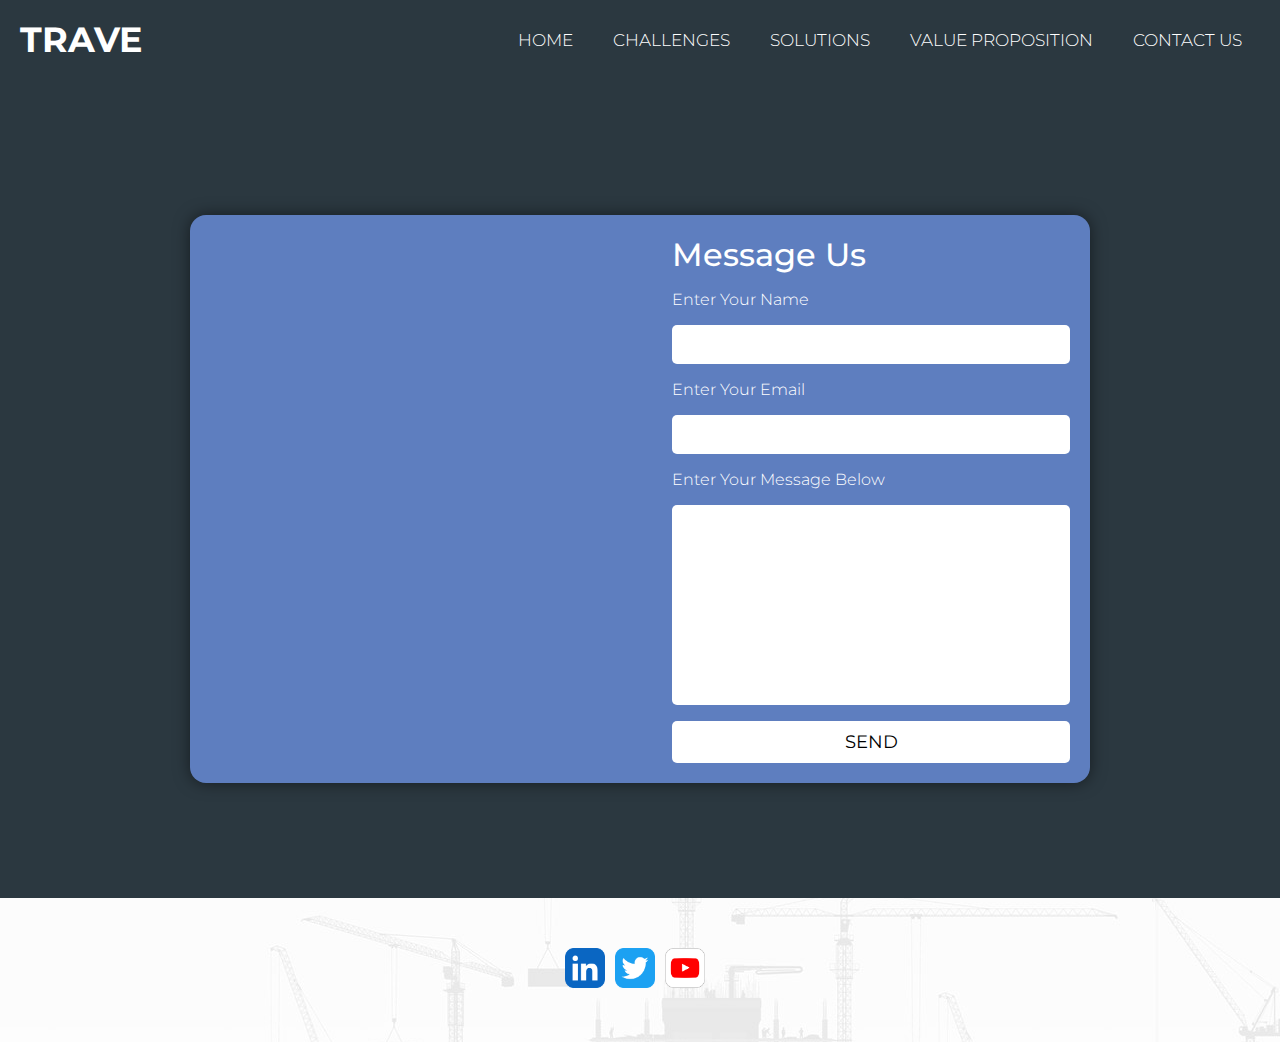
==== contact.html @ 558cd007 "upd: map position" ====
<!DOCTYPE html>
<html lang="en">

<head>
    <meta charset="UTF-8">
    <meta http-equiv="X-UA-Compatible" content="IE=edge">
    <meta name="viewport" content="width=device-width, initial-scale=1.0">
    <meta name="description" content="Trave, digital tranformation for construction companies">
    <meta name="keywords" content="digital transformation, construction, project management, AI">

    <!-- Link to CSS -->
    <link rel="stylesheet" href="assets/css/style.css">
    <link rel="stylesheet" href="https://cdnjs.cloudflare.com/ajax/libs/font-awesome/5.15.3/css/all.min.css" />
    <!-- Page Title -->
    <title>Contact Us</title>
</head>

<body>
    <!-- This is the header -->
    <header>
        <!-- This is the navigation menu -->
        <nav class="nav">
            <input type="checkbox" id="check">
            <label for="check" class="checkbtn">
                <i class="fas fa-bars"></i>
            </label>
            <!-- Logo -->
            <label class="logo">TRAVE</label>
            <ul>
                <li><a href="index.html" class="active" aria-label="This link navigates you to the home page">Home</a>
                </li>
                <li><a href="index.html#challenges-section"
                        aria-label="This link navigates you to the challenges section on the home page">Challenges</a>
                </li>
                <li><a href="index.html#solution-section"
                        aria-label="This link navigates you to the solutions section on the home page">Solutions</a>
                </li>
                <li><a href="index.html#value-prop-section"
                        aria-label="This link navigates you to the value proposition section on the home page">Value
                        Proposition</a></li>
                <li><a href="contact.html" aria-label="This link navigates you to the contact page">Contact Us</a></li>
            </ul>
        </nav>
        <!-- Contact Form and Map Section -->
        <section class="contact-section">
            <!-- Contact Container -->
            <div class="contact-container">
                <!-- Map -->
                <div class="map">
                    <iframe
                        src="https://www.google.com/maps/embed?pb=!1m18!1m12!1m3!1d2345.958407415889!2d-7.327250522727565!3d53.98576207248165!2m3!1f0!2f0!3f0!3m2!1i1024!2i768!4f13.1!3m3!1m2!1s0x485e0fda604d6a2d%3A0xcc70279a59d0ef69!2sTrave!5e0!3m2!1sen!2sie!4v1681338426831!5m2!1sen!2sie"
                        style="border:0;" loading="lazy" referrerpolicy="no-referrer-when-downgrade"></iframe>
                </div>
                <!-- Contact Form -->
                <div class="form-container">
                    <h3>Message Us</h3>
                    <form action="form-submission.html" class="contact-form">
                        <label for="your-name">Enter Your Name</label>
                        <input type="text" id="your-name" required>
                        <label for="your-email">Enter Your Email</label>
                        <input type="email" id="your-email" required>
                        <label for="your-message">Enter Your Message Below</label>
                        <textarea name="" id="your-message" cols="30" rows="10"></textarea>
                        <input type="submit" value="Send" class="send-button">
                    </form>
                </div>
            </div>
        </section>
        <!-- This is the footer -->
        <footer class="footer">
            <div class="footer-left">
                <div class="footer-logo">
                </div>
                <!-- Social Media Icons and Links -->
                <div class="social-icons">
                    <a href="https://www.linkedin.com/company/traveinnovations/" target="_blank"
                        aria-label="Trave Innovations LinkedIn profile">
                        <img src="./assets/images/linkedin-app-icon.png" alt="Linkedin logo">
                    </a>
                    <a href="https://twitter.com/?lang=en" target="_blank"
                        aria-label="Trave Innovations Twitter profile">
                        <img src="./assets/images/twitter-app-icon.png" alt="Twitter logo">
                    </a>
                    <a href="https://www.youtube.com/" target="_blank" aria-label="Trave Innovations YouTube channel">
                        <img src="./assets/images/youtube-app-icon.png" alt="YouTube logo">
                    </a>

                </div>
        </footer>
</body>

</html>
---- assets/css/style.css ----
@import url('https://fonts.googleapis.com/css2?family=Montserrat:ital,wght@0,100;0,200;0,300;0,400;0,500;0,600;1,100;1,200;1,400;1,500;1,600&display=swap');

* {
    padding: 0;
    margin: 0;
    text-decoration: none;
    list-style: none;
    box-sizing: border-box;
}

body {
    font-family: Montserrat, sans-serif;
    font-weight: 300;
    color: #3a3a3a;
}

h1 {
    font-family: Montserrat, sans-serif;
    text-transform: uppercase;
    letter-spacing: 4px;
    color: #252525;
}

/* heading and logo styling */
.trave-nav-logo {
    display: inline-block;
    width: 100px;
    height: 50px;
    margin-top: 10px;
    margin-left: 10px;
    padding: 5px;
    background-image: url('./assets/images/nav-logo.png');
    background-repeat: no-repeat;
    background-size: contain;
}

/* navigation links */
nav {
    overflow: hidden;
    position: fixed;
    top: 0;
    background: #2B3840;
    height: 80px;
    width: 100%;

}

label.logo {
    color: white;
    font-size: 35px;
    line-height: 80px;
    padding: 0 20px;
    font-weight: bold;
}

nav ul {
    float: right;
    margin-right: 20px;
}

nav ul li {
    display: inline-block;
    line-height: 80px;
    margin: 0 5px;
}

nav ul li a {
    color: white;
    font-size: 17px;
    padding: 7px 13px;
    border-radius: 3px;
    text-transform: uppercase;
}

/* nav a.active, */
nav a:hover {
    background: #5E7EBF;
    transition: .5s;
}

.checkbtn {
    font-size: 30px;
    color: white;
    float: right;
    line-height: 80px;
    margin-right: 40px;
    cursor: pointer;
    display: none;
}

#check {
    display: none;
}

section {
    background-size: cover;
    height: calc(100vh - 80px);
}

/* hero image and cover text */
.hero-flexbox {
    display: flex;
    flex-direction: row;
    justify-content: center;
    align-items: center;
    background-image: url('../images/hero-image-cranes.png');
    background-repeat: no-repeat;
    background-position: center center;
    background-size: cover;
}

.l-hero-div {
    width: 50%;
    margin-left: 120px;
    text-align: left;
    box-sizing: border-box;
}

.l-hero-div h2 {
    color: #2b2b2b;
    text-align: justify;
}

.l-hero-div p {
    color: #2b2b2b;
    text-align: justify;
}

.r-hero-div {
    width: 50%;
}

.r-hero-div img {
    width: 70%;
}

.hero-image-background {
    height: 600px;
    width: 100%;

}

/* challenges section styling */
.challenges-h2 {
    text-align: center;
    padding-bottom: 20px;
    color: #2b2b2b;
}

.challenges-section {
    height: auto;
    padding: 30px;
    background-color: #2B3840;
}

/* challenges card styling */
.challenges-flexbox {
    display: flex;
    flex-wrap: wrap;
    justify-content: space-evenly;
    align-items: center;
    max-width: 1200px;
    margin: 0 auto;
}

.challenges-flexbox div {
    width: 350px;
    height: 100%;
    border-radius: 5%;
    background: #5e7ebf;
    margin: 10px;
    font-size: medium;
    display: flex;
    justify-content: center;
    align-items: center;
}

.challenge-div {
    display: flex;
    flex-direction: column;
    justify-content: center;
    align-items: center;
    padding-bottom: 10px;
}

/* challenges card image and hover styling */
.challenge-div img {
    max-width: 100%;
    height: auto;
    margin-bottom: 10px;
    border-radius: 5%;
    transition: transform .2s;
}

.challenge-div:hover {
    transform: scale(1.1);
}

.challenge-div h3 {
    color: #ffffff;
    text-align: center;
}

.challenge-div p {
    color: #ffffff;
    margin: 0.5em 0;
}

.challenges-h2 {
    font-family: Montserrat, sans-serif;
    text-transform: uppercase;
    letter-spacing: 4px;
    color: #ffffff;
    text-align: center;
    margin: 10px;
}

/* solution section styling */
.solution-section {
    height: auto;
    padding: 50px;
    background-color: #455986;
}

.solution-section img {
    width: 100%;
    height: 100%;
    float: left;
}

.solution-section-header h2,
.solution-section-header p,
.solution-section-header h3 {
    color: #ffffff;
    text-align: center;
    margin: 15px;
}

.solution-sec-flexbox {
    display: flex;
    flex-wrap: wrap;
    justify-content: space-evenly;
    align-items: center;
    max-width: 1200px;
    margin: 0 auto;
}

.solution-box-left,
.solution-box-right {
    color: #ffffff;
    width: 40%;
    display: flex;
    flex-direction: column;
    align-items: center;
}

.solution-box-left img,
.solution-box-right img {
    width: auto;
    margin-bottom: 10px;
    margin-top: 10px;
}

.solution-box-left h3,
.solution-box-right h3 {
    color: #ffffff;
    text-align: center;
    margin: 10px;
}

.solution-box-left p,
.solution-box-right p {
    color: #ffffff;
    text-align: center;
}

/* value-proposition styling */
.value-prop-section {
    padding: 30px;
    background-color: #2b3840;
    height: auto;
}

.value-prop-img {
    max-width: 100%;
    display: flex;
    align-items: center;
    height: auto;
    border-radius: 5%;
}

.value-prop-header-flexbox {
    display: flex;
    justify-content: center;
    flex-direction: row;
    margin: 0 auto;
    align-items: center;
}

.value-prop-header-flexbox div {
    flex: 1;
    font-size: medium;
}

.left-div {
    margin-left: 30px;
    text-align: center;
}

.left-div h2 {
    color: #ffffff;
    text-align: center;
    margin: 15px;
}

.left-div p {
    color: #ffffff;
    text-align: center;
    margin: 15px;
}

.right-div {
    text-align: center;
}


.value-prop-step-flexbox {
    display: flex;
    justify-content: center;
    align-items: center;
}

.step-circle {
    width: 200px;
    height: 200px;
    border-radius: 50%;
    border: 5px solid rgb(119, 0, 255);
}

.value-prop-flexbox {
    padding-top: 10px;
    height: auto;
    box-sizing: border-box;
    display: flex;
    flex-wrap: wrap;
    justify-content: space-around;
    text-align: center;
    align-items: center;
    align-items: flex-start
}

.value-prop-div {
    flex: 1;
    display: flex;
    flex-direction: column;
    align-items: center;
}

.value-prop-flexbox h3,
.value-prop-flexbox p {
    color: #fff;
    width: 100%;
    font-size: medium;
}

.value-prop-button-div {
    position: relative;
    text-align: center;
    margin-top: 30px;
}

.value-prop-button {
    width: 25%;
    display: block;
    text-align: center;
    background-color: #ffffff;
    border: none;
    color: rgb(0, 0, 0);
    padding: 10px 20px;
    font-size: 16px;
    margin: 0 auto;
    cursor: pointer;
    border-radius: 10px;
}

.value-prop-button:hover {
    width: 25%;
    display: block;
    text-align: center;
    background-color: #5e7ebf;
    border: none;
    color: white;
    padding: 10px 20px;
    font-size: 16px;
    margin: 0 auto;
    cursor: pointer;
    border-radius: 10px;
}

/* footer styling */
.footer-flexbox {
    height: 200px;
    flex-direction: row;
    justify-content: space-around;
    margin: 0 auto;
    align-items: center;
}

.footer-logo {
    width: 30%;
    height: 30%;
    float: left;
}

.footer-right li {
    margin-right: 20px;
    list-style-type: none;
    float: right;
}

footer {
    background: url('../images/hero-image-cranes.png') no-repeat center center;
    margin-top: auto;
    padding: 50px;
    position: absolute;
    width: 100%;
}

.social-icons {
    display: flex;
    justify-content: center;
}

.social-icons img {
    width: 40px;
    height: 40px;
    margin-right: 10px;
}

/* contact styling */
.contact-section {
    width: 100%;
    height: 100%;
    display: flex;
    flex-direction: column;
    place-items: center;
    background-color: #2b3840;
    color: #fff;
    padding: 115px 0;
    margin: 0;
}

.contact-container {
    max-width: 900px;
    height: auto;
    margin: 100px auto 0;
    width: 100%;
    display: grid;
    grid-template-columns: repeat(2, 1fr);
    gap: 1.5rem;
    background: #5E7EBF;
    box-shadow: 0 0 1rem hsla(0, 0%, 0%, 0.5);
    border-radius: 1rem;
    overflow: hidden;
}

.form-container {
    padding: 20px;
}

.form-container h3 {
    font-size: 2rem;
    font-weight: 500;
    margin-bottom: 1rem;
}

.contact-form {
    display: flex;
    flex-direction: column;
    gap: 1rem;
}

.contact-form input {
    font-family: Montserrat, sans-serif;
    width: 100%;
    border: none;
    outline: none;
    background: #ffffff;
    padding: 10px;
    font-size: medium;
    color: #000000;
    border-radius: 5px;
}

.contact-form textarea {
    font-family: Montserrat, sans-serif;
    width: 100%;
    height: 200px;
    border: none;
    outline: none;
    resize: none;
    background: #ffffff;
    padding: 10px;
    font-size: 1rem;
    color: #000000;
    border-radius: 5px;
}

.contact-form .send-button {
    width: 100%;
    border: none;
    outline: none;
    background: #ffffff;
    padding: 10px;
    font-size: large;
    color: #000000;
    border-radius: 5px;
    cursor: pointer;
    text-transform: uppercase;
}

.contact-form .send-button:hover {
    background: #000000;
    color: #ffffff;
}

/* Map */
.map iframe {
    width: 100%;
    height: 100%;
    border: none;
}

.submission-container {
    text-align: center;
    padding-top: 100px;
}

/* media queries */

/* Navigation bar media query for screens smaller than 858px */
@media (max-width: 858px) {
    .checkbtn {
        display: block;
    }

    ul {
        position: fixed;
        width: 100%;
        height: 100vh;
        background: #2c3e50;
        top: 80px;
        left: -100%;
        text-align: center;
        transition: all .5s;
    }

    nav ul li {
        display: block;
        margin: 50px 0;
        line-height: 30px;
    }

    nav ul li a {
        font-size: 20px;
    }

    a:hover,
    a.active {
        background: none;
        color: #ffffff;

    }

    #check:checked~ul {
        left: 0;
    }
}

/* Media query for logo and nav links for screens smaller than 952px */
@media (max-width: 952px) {
    label.logo {
        font-size: 30px;
        padding-left: 50px;
    }

    nav ul li a {
        font-size: 16px;
    }
}


/* Media query for hero section screens smaller than 767px */
@media screen and (max-width: 767px) {
    .hero-flexbox {
        flex-direction: column-reverse;
        align-items: center;
    }

    .l-hero-div {
        width: 90%;
        margin: 0 auto;
        text-align: center;
        padding: 20px 0;
    }

    .r-hero-div {
        width: 100%;
        text-align: center;

    }

    .r-hero-div img {
        width: 70%;
    }
}

/* Media query for challenges section screens smaller than 768px */
@media (max-width: 767px) {
    .challenges-flexbox div {
        width: 350px;
        height: 100%;
        border-radius: 5%;
        background: #5e7ebf;
        margin: 10px;
        font-size: medium;
        display: flex;
        justify-content: center;
        align-items: center;
    }
}

/* Media query for solution section screens smaller than 768px */
@media (max-width: 767px) {
    .solution-sec-flexbox {
        flex-direction: column;
        height: auto;
    }

    .solution-box-left,
    .solution-box-right {
        color: #ffffff;
        width: 100%;
        display: flex;
        flex-direction: column;
        align-items: center;
    }
}

/* Media query for value prop section screens smaller than 768px */
@media (max-width: 767px) {
    .value-prop-header-flexbox {
        flex-direction: column;
    }

    .value-prop-header-flexbox div {
        width: 100%;
    }

    .value-prop-flexbox {
        flex-direction: column;
    }

    .value-prop-img {
        width: 100%;
        height: auto;
    }

    .value-prop-div {
        width: 100%;
        padding-top: 15px;
        text-align: center;
    }
}

/* Media query for contact section screens smaller than 768px */
@media (max-width: 767px) {
    .contact-container {
        margin: 0 auto;
        width: 90%;
    }
}
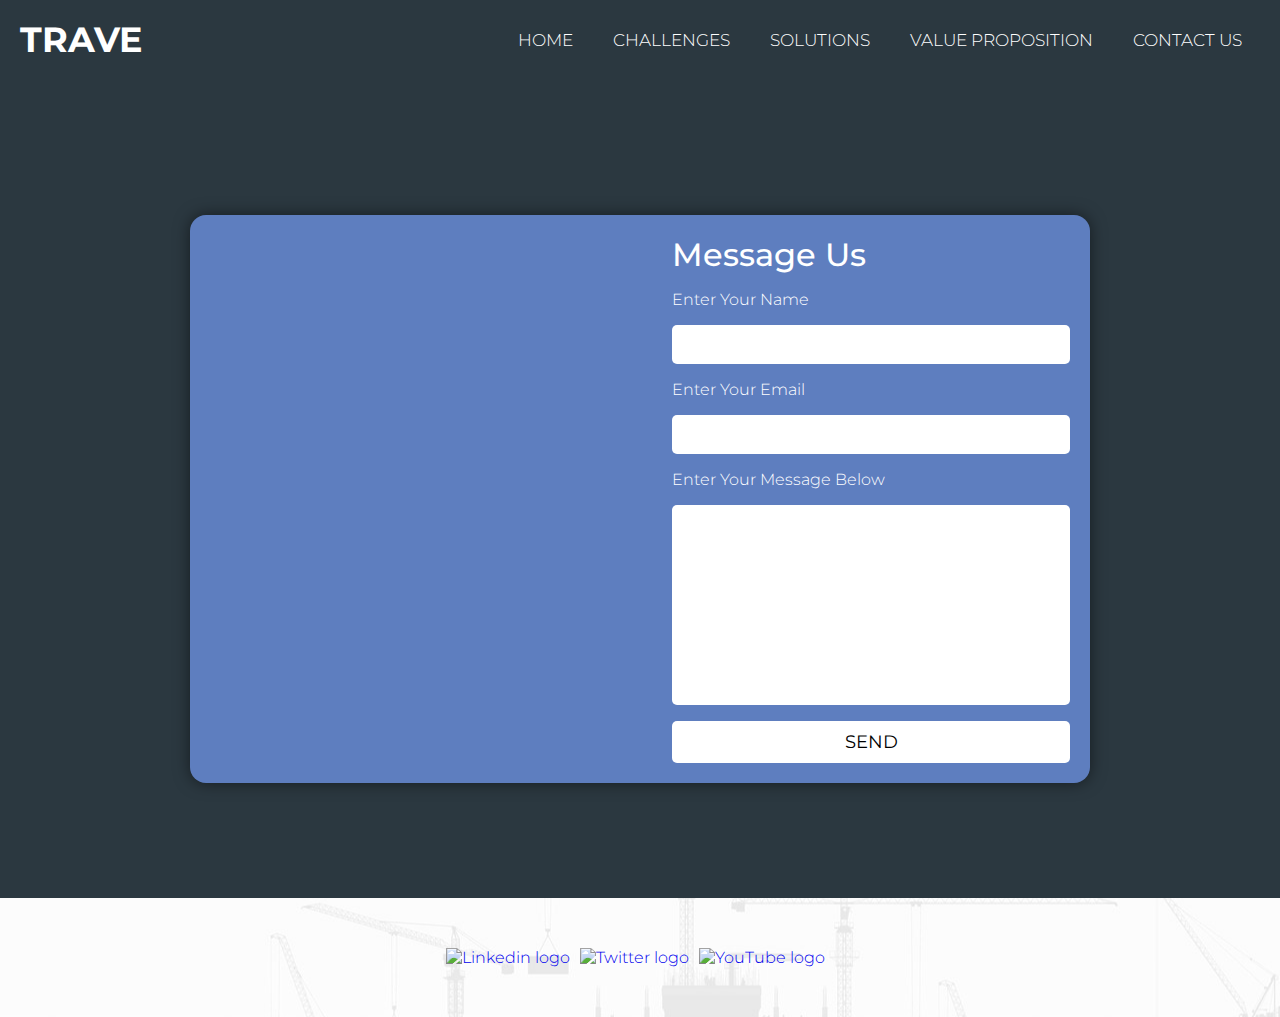
==== commit 8d0e52be: "upd: img format to webp" ====
--- a/contact.html
+++ b/contact.html
@@ -75,14 +75,14 @@
                 <div class="social-icons">
                     <a href="https://www.linkedin.com/company/traveinnovations/" target="_blank"
                         aria-label="Trave Innovations LinkedIn profile">
-                        <img src="./assets/images/linkedin-app-icon.png" alt="Linkedin logo">
+                        <img src="./assets/images/linkedin-app-icon.webp" alt="Linkedin logo">
                     </a>
                     <a href="https://twitter.com/?lang=en" target="_blank"
                         aria-label="Trave Innovations Twitter profile">
-                        <img src="./assets/images/twitter-app-icon.png" alt="Twitter logo">
+                        <img src="./assets/images/twitter-app-icon.webp" alt="Twitter logo">
                     </a>
                     <a href="https://www.youtube.com/" target="_blank" aria-label="Trave Innovations YouTube channel">
-                        <img src="./assets/images/youtube-app-icon.png" alt="YouTube logo">
+                        <img src="./assets/images/youtube-app-icon.webp" alt="YouTube logo">
                     </a>
 
                 </div>
--- a/assets/css/style.css
+++ b/assets/css/style.css
@@ -303,7 +303,7 @@
 }
 
 .left-div {
-    margin-left: 30px;
+    margin-left: auto;
     text-align: center;
 }
 
@@ -364,18 +364,17 @@
 }
 
 .value-prop-button-div {
-    position: relative;
-    text-align: center;
-    margin-top: 30px;
+    text-align: center;
+    margin-top: 20px;
+    margin: 0, auto;
 }
 
 .value-prop-button {
-    width: 25%;
     display: block;
     text-align: center;
-    background-color: #ffffff;
+    background-color: #0088ff;
     border: none;
-    color: rgb(0, 0, 0);
+    color: white;
     padding: 10px 20px;
     font-size: 16px;
     margin: 0 auto;
@@ -384,7 +383,6 @@
 }
 
 .value-prop-button:hover {
-    width: 25%;
     display: block;
     text-align: center;
     background-color: #5e7ebf;
@@ -404,12 +402,6 @@
     justify-content: space-around;
     margin: 0 auto;
     align-items: center;
-}
-
-.footer-logo {
-    width: 30%;
-    height: 30%;
-    float: left;
 }
 
 .footer-right li {
@@ -532,6 +524,7 @@
 }
 
 .submission-container {
+    font-size: medium;
     text-align: center;
     padding-top: 100px;
 }
@@ -674,9 +667,10 @@
 }
 
 /* Media query for contact section screens smaller than 768px */
-@media (max-width: 767px) {
+@media (max-width: 1000px) {
     .contact-container {
         margin: 0 auto;
         width: 90%;
+        display: inline;
     }
 }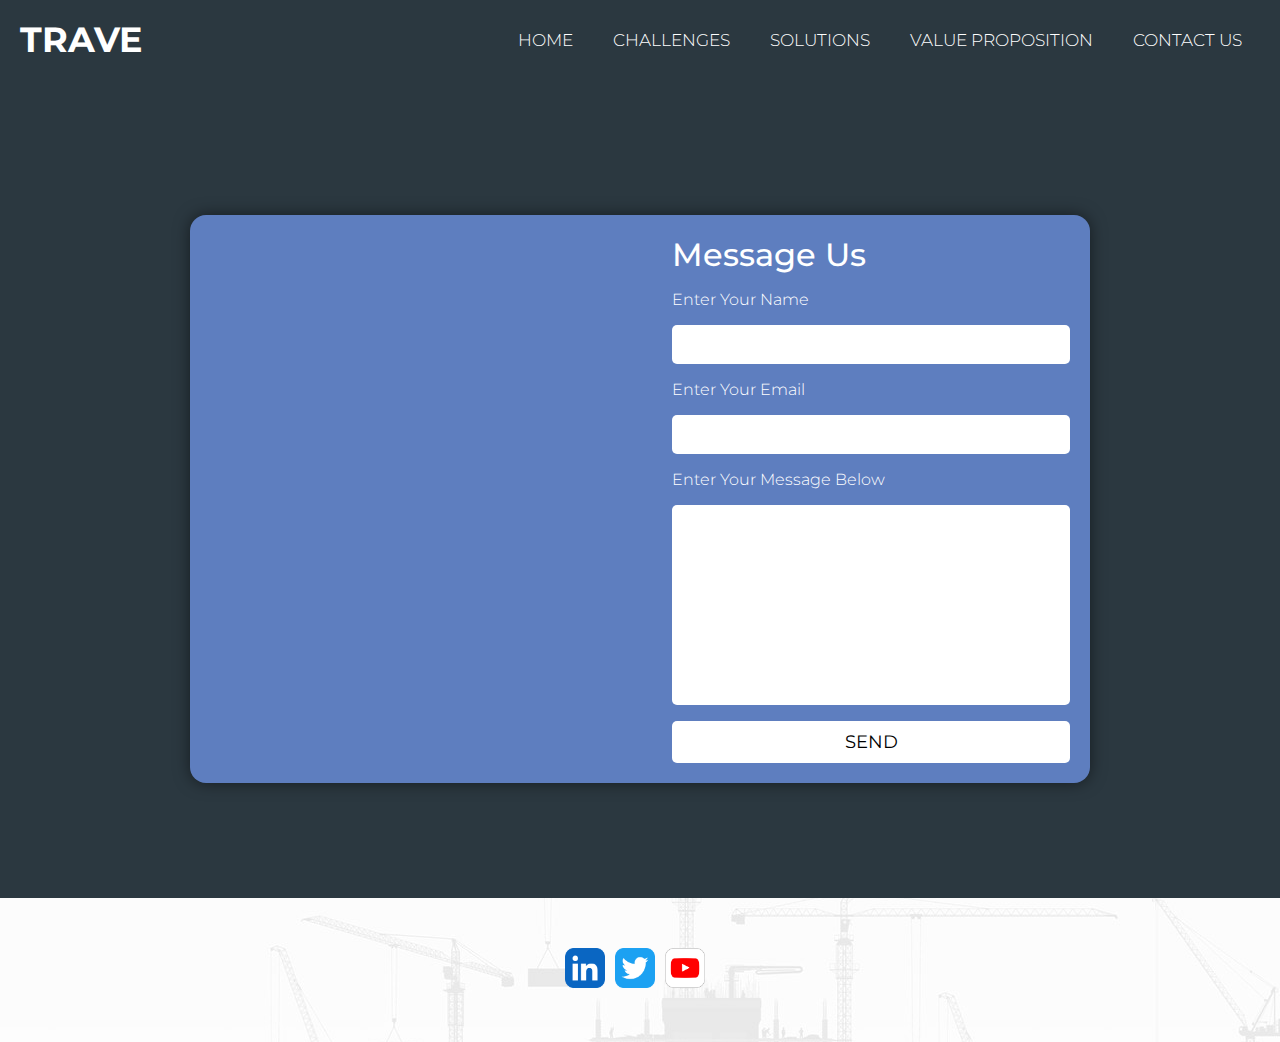
==== commit 6aaba0b0: "add: new footer class" ====
--- a/contact.html
+++ b/contact.html
@@ -67,7 +67,7 @@
             </div>
         </section>
         <!-- This is the footer -->
-        <footer class="footer">
+        <footer class="contact-footer">
             <div class="footer-left">
                 <div class="footer-logo">
                 </div>
--- a/assets/css/style.css
+++ b/assets/css/style.css
@@ -29,7 +29,7 @@
     margin-top: 10px;
     margin-left: 10px;
     padding: 5px;
-    background-image: url('./assets/images/nav-logo.png');
+    background-image: url('./assets/images/nav-logo.webp');
     background-repeat: no-repeat;
     background-size: contain;
 }
@@ -103,7 +103,7 @@
     flex-direction: row;
     justify-content: center;
     align-items: center;
-    background-image: url('../images/hero-image-cranes.png');
+    background-image: url('../images/hero-image-cranes.webp');
     background-repeat: no-repeat;
     background-position: center center;
     background-size: cover;
@@ -411,7 +411,7 @@
 }
 
 footer {
-    background: url('../images/hero-image-cranes.png') no-repeat center center;
+    background: url('../images/hero-image-cranes.webp') no-repeat center center;
     margin-top: auto;
     padding: 50px;
     position: absolute;
@@ -531,8 +531,8 @@
 
 /* media queries */
 
-/* Navigation bar media query for screens smaller than 858px */
-@media (max-width: 858px) {
+/* Navigation bar media query for screens smaller than 930px */
+@media (max-width: 930px) {
     .checkbtn {
         display: block;
     }
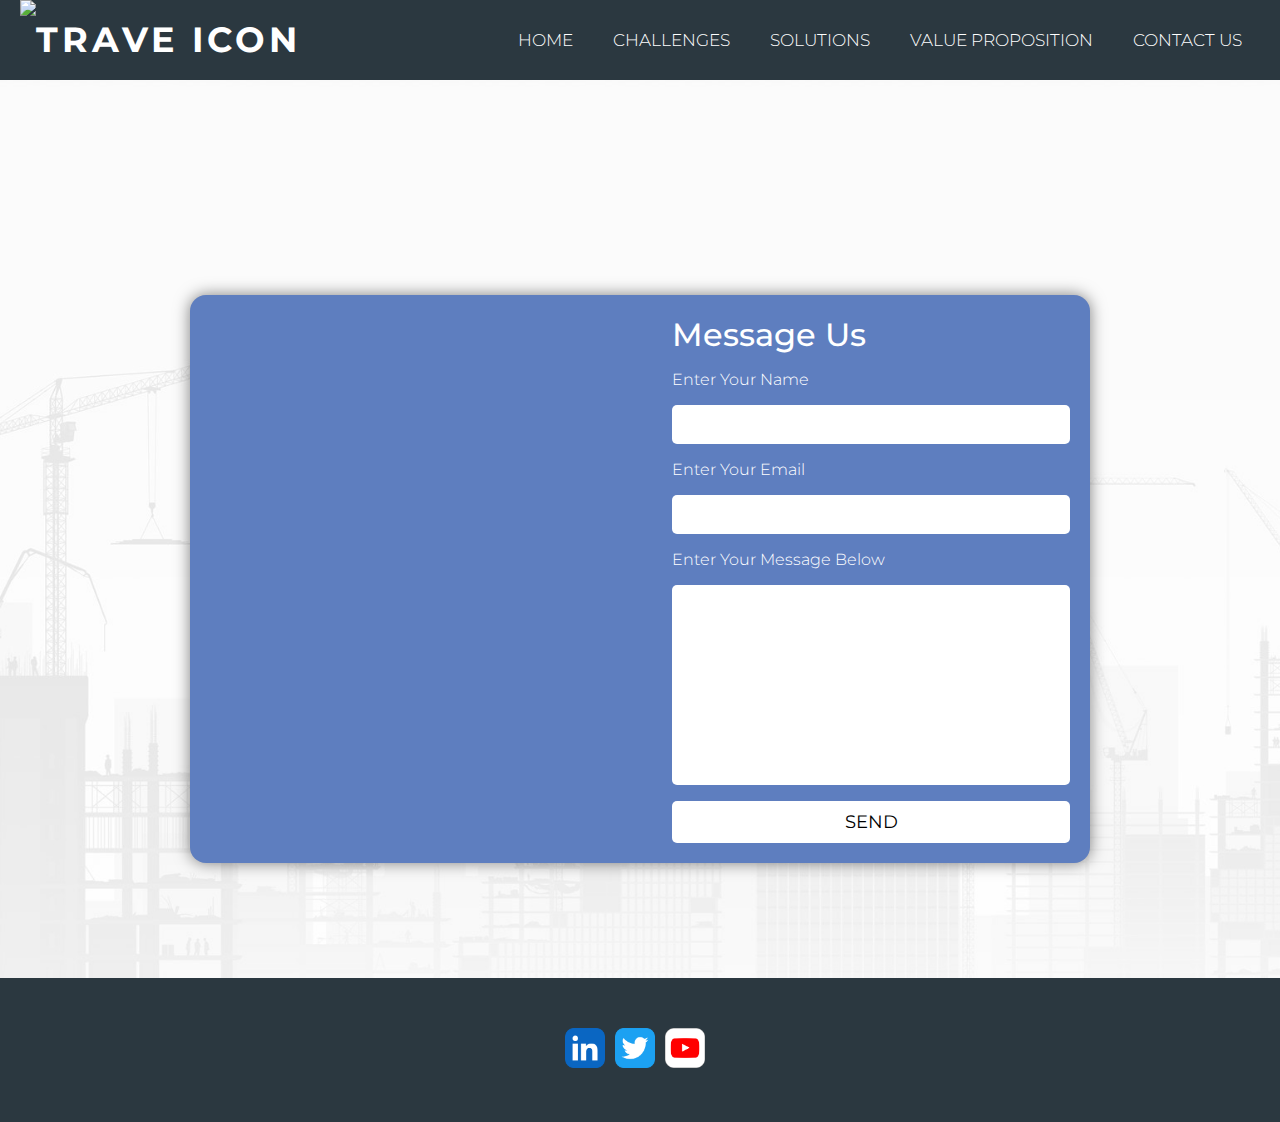
==== commit b89f02ce: "upd: nav bar logo" ====
--- a/contact.html
+++ b/contact.html
@@ -18,14 +18,16 @@
 <body>
     <!-- This is the header -->
     <header>
+        <a id="nav-logo" href="index.html" aria-label="This link navigates you to the home page">
+            <h1 class="h1-logo"><img src="./assets/images/trave-nav-logo.png" alt="Trave Icon" class="nav-logo-img">
+            </h1>
+        </a>
         <!-- This is the navigation menu -->
         <nav class="nav">
             <input type="checkbox" id="check">
             <label for="check" class="checkbtn">
                 <i class="fas fa-bars"></i>
             </label>
-            <!-- Logo -->
-            <label class="logo">TRAVE</label>
             <ul>
                 <li><a href="index.html" class="active" aria-label="This link navigates you to the home page">Home</a>
                 </li>
--- a/assets/css/style.css
+++ b/assets/css/style.css
@@ -23,21 +23,20 @@
 
 /* heading and logo styling */
 .trave-nav-logo {
-    display: inline-block;
-    width: 100px;
-    height: 50px;
-    margin-top: 10px;
-    margin-left: 10px;
-    padding: 5px;
-    background-image: url('./assets/images/nav-logo.webp');
-    background-repeat: no-repeat;
-    background-size: contain;
+    width: 15%;
+    height: 15%;
+    display: flex;
+    flex-wrap: wrap;
+    justify-content: space-evenly;
+    align-items: center;
+    max-width: 1200px;
+    margin: 0 auto;
 }
 
 /* navigation links */
 nav {
     overflow: hidden;
-    position: fixed;
+    position: static;
     top: 0;
     background: #2B3840;
     height: 80px;
@@ -45,12 +44,23 @@
 
 }
 
-label.logo {
+.logo-container {
     color: white;
     font-size: 35px;
     line-height: 80px;
     padding: 0 20px;
     font-weight: bold;
+    display: inline-block;
+    position: absolute;
+}
+
+.h1-logo {
+    color: white;
+    font-size: 35px;
+    line-height: 80px;
+    padding: 0 20px;
+    font-weight: bold;
+    position: absolute;
 }
 
 nav ul {
@@ -193,6 +203,7 @@
 }
 
 .challenge-div:hover {
+    transition: all 0.3s;
     transform: scale(1.1);
 }
 
@@ -370,9 +381,23 @@
 }
 
 .value-prop-button {
-    display: block;
-    text-align: center;
-    background-color: #0088ff;
+    display: inline-block;
+    text-align: center;
+    background-color: #455986;
+    border: none;
+    color: white;
+    font-weight: 500;
+    padding: 10px 20px;
+    font-size: 16px;
+    margin: 0 auto;
+    cursor: pointer;
+    border-radius: 10px;
+}
+
+.value-prop-button:hover {
+    display: inline-block;
+    text-align: center;
+    background-color: #5FAAD9;
     border: none;
     color: white;
     padding: 10px 20px;
@@ -380,19 +405,8 @@
     margin: 0 auto;
     cursor: pointer;
     border-radius: 10px;
-}
-
-.value-prop-button:hover {
-    display: block;
-    text-align: center;
-    background-color: #5e7ebf;
-    border: none;
-    color: white;
-    padding: 10px 20px;
-    font-size: 16px;
-    margin: 0 auto;
-    cursor: pointer;
-    border-radius: 10px;
+    transition: all 0.3s;
+    transform: scale(1.1);
 }
 
 /* footer styling */
@@ -418,6 +432,13 @@
     width: 100%;
 }
 
+.contact-footer {
+    background: #2B3840;
+    margin-top: auto;
+    padding-top: 50px;
+    width: 100%;
+}
+
 .social-icons {
     display: flex;
     justify-content: center;
@@ -436,7 +457,7 @@
     display: flex;
     flex-direction: column;
     place-items: center;
-    background-color: #2b3840;
+    background-image: url('../images/hero-image-cranes.webp');
     color: #fff;
     padding: 115px 0;
     margin: 0;
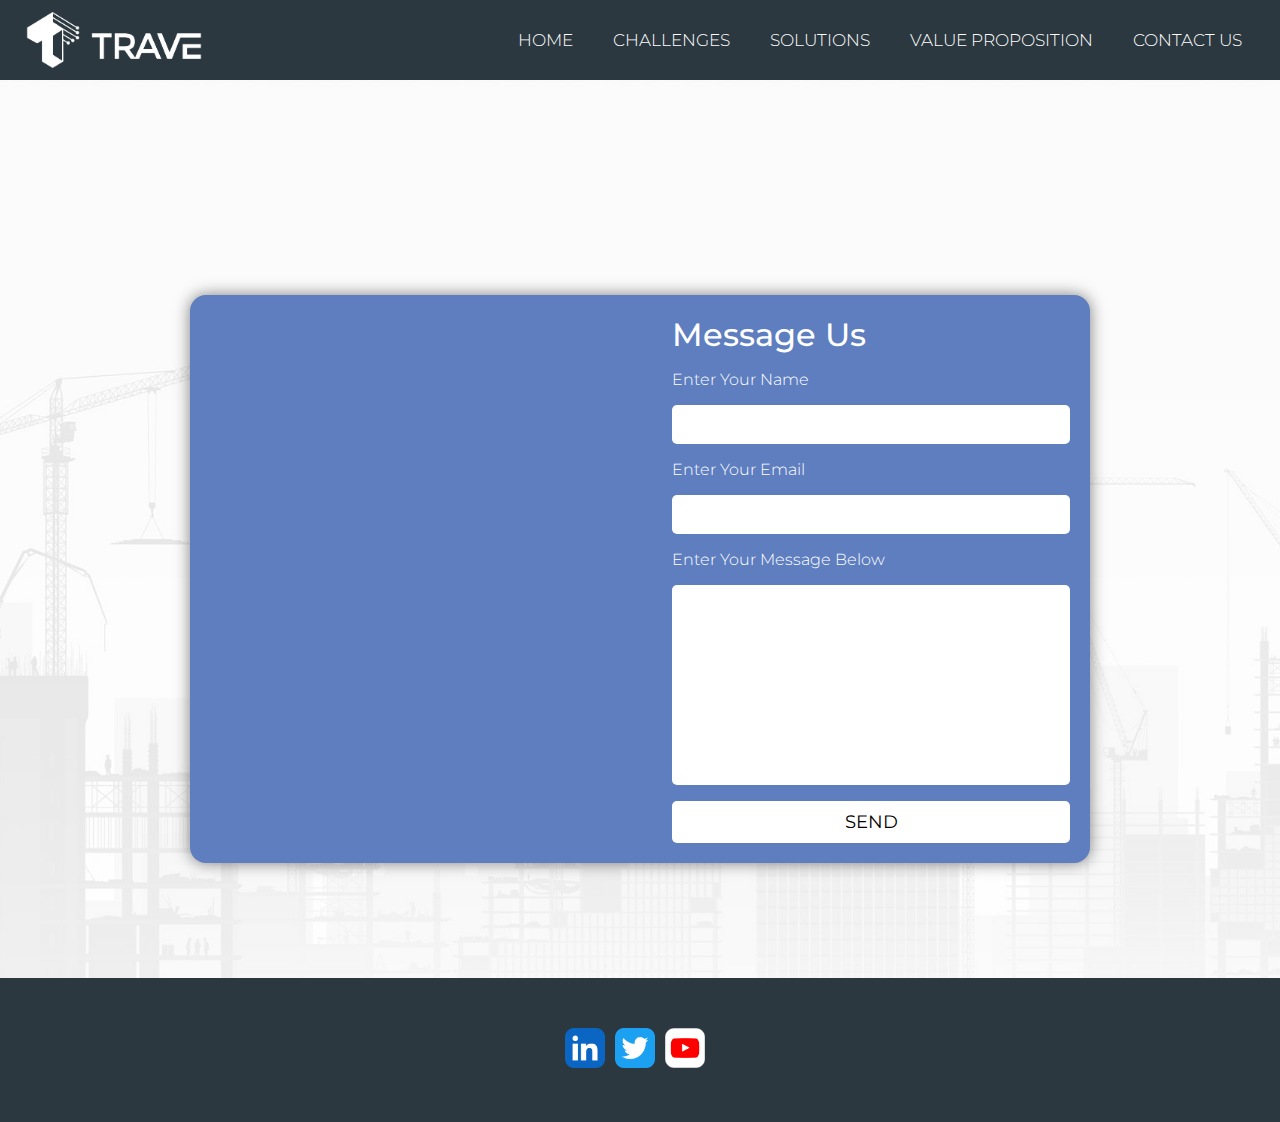
==== commit 4379c5ac: "fix: nav logo add: main tag" ====
--- a/contact.html
+++ b/contact.html
@@ -11,19 +11,20 @@
     <!-- Link to CSS -->
     <link rel="stylesheet" href="assets/css/style.css">
     <link rel="stylesheet" href="https://cdnjs.cloudflare.com/ajax/libs/font-awesome/5.15.3/css/all.min.css" />
-    <!-- Page Title -->
+    <!-- Page Title and favicon -->
     <title>Contact Us</title>
+    <link rel="icon" type="image/x-icon" href="assets/images/favicon.ico">
 </head>
 
 <body>
     <!-- This is the header -->
     <header>
-        <a id="nav-logo" href="index.html" aria-label="This link navigates you to the home page">
-            <h1 class="h1-logo"><img src="./assets/images/trave-nav-logo.png" alt="Trave Icon" class="nav-logo-img">
-            </h1>
-        </a>
-        <!-- This is the navigation menu -->
+        <!-- This is the navigation menu with logo link -->
         <nav class="nav">
+            <a id="nav-logo" href="index.html" aria-label="This link navigates you to the home page">
+                <h1 class="h1-logo"><img src="./assets/images/trave-nav-logo.png" alt="Trave Icon" class="nav-logo-img">
+                </h1>
+            </a>
             <input type="checkbox" id="check">
             <label for="check" class="checkbtn">
                 <i class="fas fa-bars"></i>
@@ -43,31 +44,33 @@
                 <li><a href="contact.html" aria-label="This link navigates you to the contact page">Contact Us</a></li>
             </ul>
         </nav>
-        <!-- Contact Form and Map Section -->
-        <section class="contact-section">
-            <!-- Contact Container -->
-            <div class="contact-container">
-                <!-- Map -->
-                <div class="map">
-                    <iframe
-                        src="https://www.google.com/maps/embed?pb=!1m18!1m12!1m3!1d2345.958407415889!2d-7.327250522727565!3d53.98576207248165!2m3!1f0!2f0!3f0!3m2!1i1024!2i768!4f13.1!3m3!1m2!1s0x485e0fda604d6a2d%3A0xcc70279a59d0ef69!2sTrave!5e0!3m2!1sen!2sie!4v1681338426831!5m2!1sen!2sie"
-                        style="border:0;" loading="lazy" referrerpolicy="no-referrer-when-downgrade"></iframe>
+        <main>
+            <!-- Contact Form and Map Section -->
+            <section class="contact-section">
+                <!-- Contact Container -->
+                <div class="contact-container">
+                    <!-- Map -->
+                    <div class="map">
+                        <iframe
+                            src="https://www.google.com/maps/embed?pb=!1m18!1m12!1m3!1d2345.958407415889!2d-7.327250522727565!3d53.98576207248165!2m3!1f0!2f0!3f0!3m2!1i1024!2i768!4f13.1!3m3!1m2!1s0x485e0fda604d6a2d%3A0xcc70279a59d0ef69!2sTrave!5e0!3m2!1sen!2sie!4v1681338426831!5m2!1sen!2sie"
+                            style="border:0;" loading="lazy" referrerpolicy="no-referrer-when-downgrade"></iframe>
+                    </div>
+                    <!-- Contact Form -->
+                    <div class="form-container">
+                        <h3>Message Us</h3>
+                        <form action="form-submission.html" class="contact-form">
+                            <label for="your-name">Enter Your Name</label>
+                            <input type="text" id="your-name" required>
+                            <label for="your-email">Enter Your Email</label>
+                            <input type="email" id="your-email" required>
+                            <label for="your-message">Enter Your Message Below</label>
+                            <textarea name="" id="your-message" cols="30" rows="10"></textarea>
+                            <input type="submit" value="Send" class="send-button">
+                        </form>
+                    </div>
                 </div>
-                <!-- Contact Form -->
-                <div class="form-container">
-                    <h3>Message Us</h3>
-                    <form action="form-submission.html" class="contact-form">
-                        <label for="your-name">Enter Your Name</label>
-                        <input type="text" id="your-name" required>
-                        <label for="your-email">Enter Your Email</label>
-                        <input type="email" id="your-email" required>
-                        <label for="your-message">Enter Your Message Below</label>
-                        <textarea name="" id="your-message" cols="30" rows="10"></textarea>
-                        <input type="submit" value="Send" class="send-button">
-                    </form>
-                </div>
-            </div>
-        </section>
+            </section>
+        </main>
         <!-- This is the footer -->
         <footer class="contact-footer">
             <div class="footer-left">
--- a/assets/css/style.css
+++ b/assets/css/style.css
@@ -14,10 +14,9 @@
     color: #3a3a3a;
 }
 
-h1 {
+.h2-heading {
     font-family: Montserrat, sans-serif;
     text-transform: uppercase;
-    letter-spacing: 4px;
     color: #252525;
 }
 
@@ -25,12 +24,15 @@
 .trave-nav-logo {
     width: 15%;
     height: 15%;
-    display: flex;
-    flex-wrap: wrap;
     justify-content: space-evenly;
     align-items: center;
     max-width: 1200px;
     margin: 0 auto;
+}
+
+.nav-logo-img {
+    height: 5rem;
+    object-fit: cover;
 }
 
 /* navigation links */
@@ -41,7 +43,6 @@
     background: #2B3840;
     height: 80px;
     width: 100%;
-
 }
 
 .logo-container {
@@ -376,8 +377,7 @@
 
 .value-prop-button-div {
     text-align: center;
-    margin-top: 20px;
-    margin: 0, auto;
+    margin-top: 1rem;
 }
 
 .value-prop-button {
@@ -602,7 +602,6 @@
         font-size: 16px;
     }
 }
-
 
 /* Media query for hero section screens smaller than 767px */
 @media screen and (max-width: 767px) {
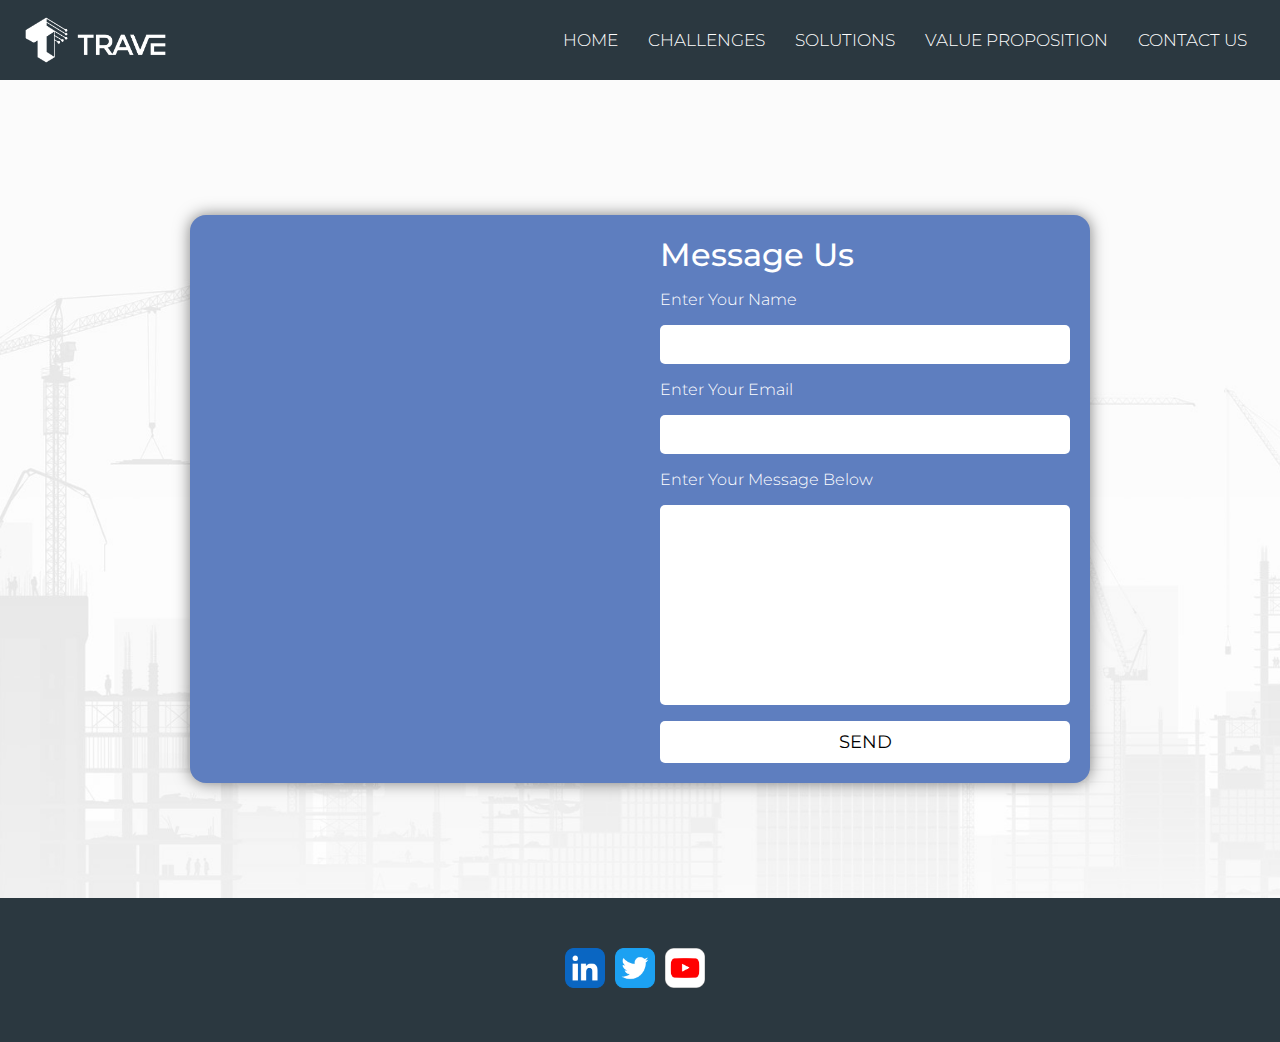
==== commit ab5593de: "upd: logo format to webp" ====
--- a/contact.html
+++ b/contact.html
@@ -22,7 +22,8 @@
         <!-- This is the navigation menu with logo link -->
         <nav class="nav">
             <a id="nav-logo" href="index.html" aria-label="This link navigates you to the home page">
-                <h1 class="h1-logo"><img src="./assets/images/trave-nav-logo.png" alt="Trave Icon" class="nav-logo-img">
+                <h1 class="h1-logo"><img src="./assets/images/trave-nav-logo.webp" alt="Trave Icon"
+                        class="nav-logo-img">
                 </h1>
             </a>
             <input type="checkbox" id="check">
--- a/assets/css/style.css
+++ b/assets/css/style.css
@@ -21,25 +21,18 @@
 }
 
 /* heading and logo styling */
-.trave-nav-logo {
-    width: 15%;
-    height: 15%;
-    justify-content: space-evenly;
-    align-items: center;
-    max-width: 1200px;
-    margin: 0 auto;
-}
 
 .nav-logo-img {
-    height: 5rem;
+    height: 4rem;
+    position: absolute;
+    top: 8px;
     object-fit: cover;
 }
 
 /* navigation links */
 nav {
     overflow: hidden;
-    position: static;
-    top: 0;
+    position: fixed;
     background: #2B3840;
     height: 80px;
     width: 100%;
@@ -78,7 +71,7 @@
 nav ul li a {
     color: white;
     font-size: 17px;
-    padding: 7px 13px;
+    padding: 7px 8px;
     border-radius: 3px;
     text-transform: uppercase;
 }
@@ -129,7 +122,6 @@
 
 .l-hero-div h2 {
     color: #2b2b2b;
-    text-align: justify;
 }
 
 .l-hero-div p {
@@ -148,7 +140,6 @@
 .hero-image-background {
     height: 600px;
     width: 100%;
-
 }
 
 /* challenges section styling */
@@ -334,7 +325,6 @@
 .right-div {
     text-align: center;
 }
-
 
 .value-prop-step-flexbox {
     display: flex;
@@ -410,6 +400,7 @@
 }
 
 /* footer styling */
+
 .footer-flexbox {
     height: 200px;
     flex-direction: row;
@@ -428,7 +419,6 @@
     background: url('../images/hero-image-cranes.webp') no-repeat center center;
     margin-top: auto;
     padding: 50px;
-    position: absolute;
     width: 100%;
 }
 
@@ -470,7 +460,6 @@
     width: 100%;
     display: grid;
     grid-template-columns: repeat(2, 1fr);
-    gap: 1.5rem;
     background: #5E7EBF;
     box-shadow: 0 0 1rem hsla(0, 0%, 0%, 0.5);
     border-radius: 1rem;
@@ -547,7 +536,17 @@
 .submission-container {
     font-size: medium;
     text-align: center;
-    padding-top: 100px;
+    padding-top: 20rem;
+}
+
+.body-submission {
+    display: flex;
+    flex-direction: column;
+    min-height: 80vh;
+}
+
+.main-submission {
+    flex-grow: 1;
 }
 
 /* media queries */
@@ -624,12 +623,10 @@
     }
 
     .r-hero-div img {
-        width: 70%;
-    }
-}
-
-/* Media query for challenges section screens smaller than 768px */
-@media (max-width: 767px) {
+        width: 60%;
+        padding-top: 7rem;
+    }
+
     .challenges-flexbox div {
         width: 350px;
         height: 100%;
@@ -641,10 +638,30 @@
         justify-content: center;
         align-items: center;
     }
-}
-
-/* Media query for solution section screens smaller than 768px */
-@media (max-width: 767px) {
+
+    .value-prop-header-flexbox {
+        flex-direction: column;
+    }
+
+    .value-prop-header-flexbox div {
+        width: 100%;
+    }
+
+    .value-prop-flexbox {
+        flex-direction: column;
+    }
+
+    .value-prop-img {
+        width: 100%;
+        height: auto;
+    }
+
+    .value-prop-div {
+        width: 100%;
+        padding-top: 15px;
+        text-align: center;
+    }
+
     .solution-sec-flexbox {
         flex-direction: column;
         height: auto;
@@ -658,31 +675,10 @@
         flex-direction: column;
         align-items: center;
     }
-}
-
-/* Media query for value prop section screens smaller than 768px */
-@media (max-width: 767px) {
-    .value-prop-header-flexbox {
-        flex-direction: column;
-    }
-
-    .value-prop-header-flexbox div {
-        width: 100%;
-    }
-
-    .value-prop-flexbox {
-        flex-direction: column;
-    }
-
-    .value-prop-img {
-        width: 100%;
+
+    .right-div img {
+        max-width: 100%;
         height: auto;
-    }
-
-    .value-prop-div {
-        width: 100%;
-        padding-top: 15px;
-        text-align: center;
     }
 }
 
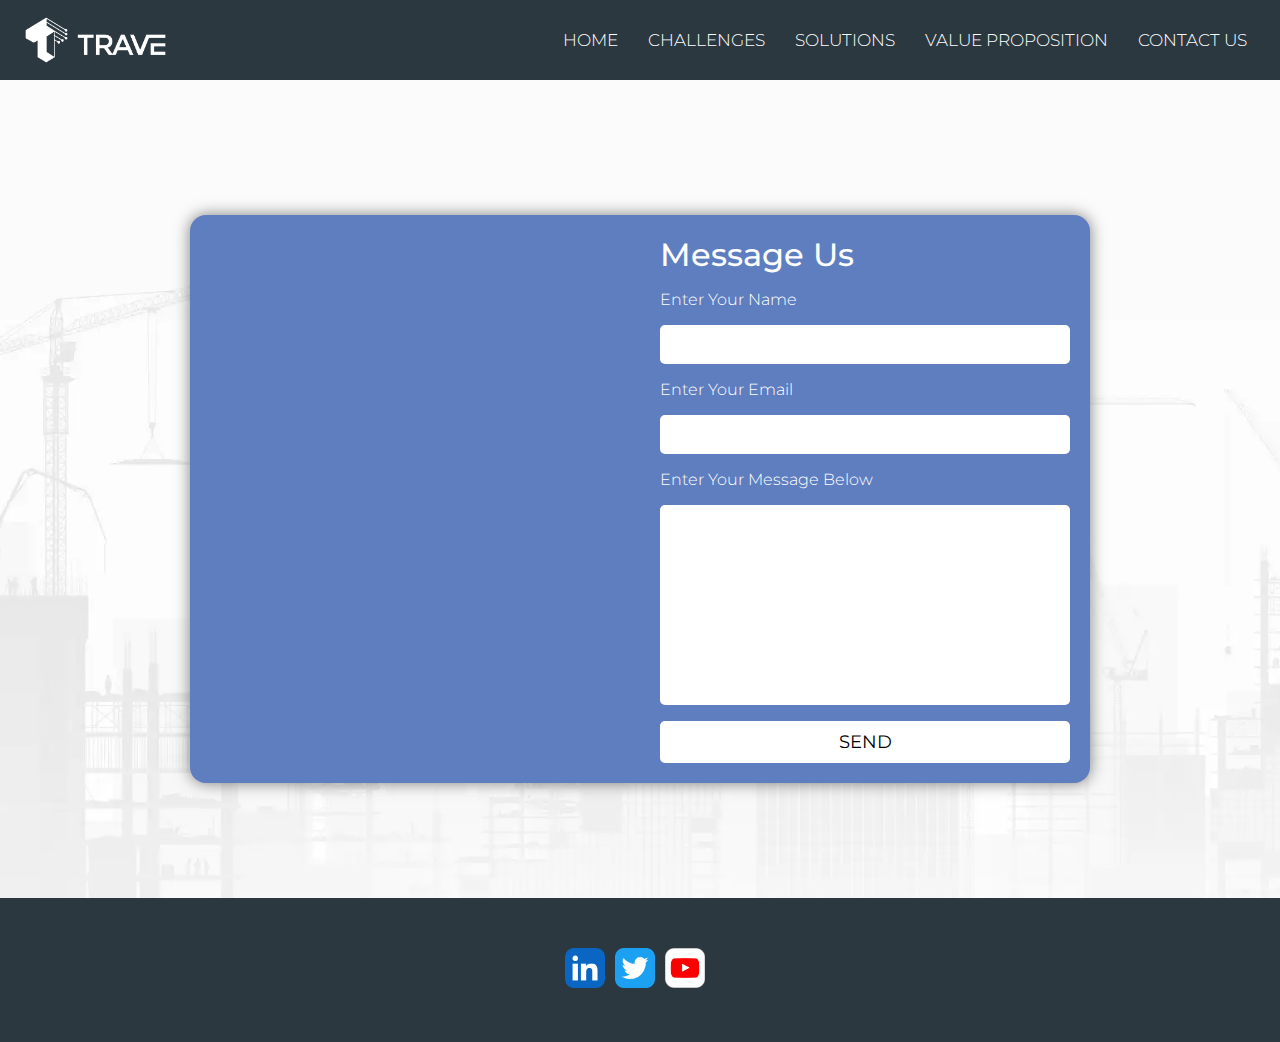
==== commit eb1659d4: "upd: removing white spaces" ====
--- a/contact.html
+++ b/contact.html
@@ -7,10 +7,10 @@
     <meta name="viewport" content="width=device-width, initial-scale=1.0">
     <meta name="description" content="Trave, digital tranformation for construction companies">
     <meta name="keywords" content="digital transformation, construction, project management, AI">
-
     <!-- Link to CSS -->
-    <link rel="stylesheet" href="assets/css/style.css">
-    <link rel="stylesheet" href="https://cdnjs.cloudflare.com/ajax/libs/font-awesome/5.15.3/css/all.min.css" />
+    <link rel="stylesheet" href="assets/css/style.css" as="style" onload="this.onload=null;this.rel='stylesheet'">
+    <link rel="preload" href="https://cdnjs.cloudflare.com/ajax/libs/font-awesome/5.15.3/css/all.min.css" as="style"
+        onload="this.onload=null;this.rel='stylesheet'">
     <!-- Page Title and favicon -->
     <title>Contact Us</title>
     <link rel="icon" type="image/x-icon" href="assets/images/favicon.ico">
@@ -90,7 +90,6 @@
                     <a href="https://www.youtube.com/" target="_blank" aria-label="Trave Innovations YouTube channel">
                         <img src="./assets/images/youtube-app-icon.webp" alt="YouTube logo">
                     </a>
-
                 </div>
         </footer>
 </body>
--- a/assets/css/style.css
+++ b/assets/css/style.css
@@ -400,7 +400,6 @@
 }
 
 /* footer styling */
-
 .footer-flexbox {
     height: 200px;
     flex-direction: row;
